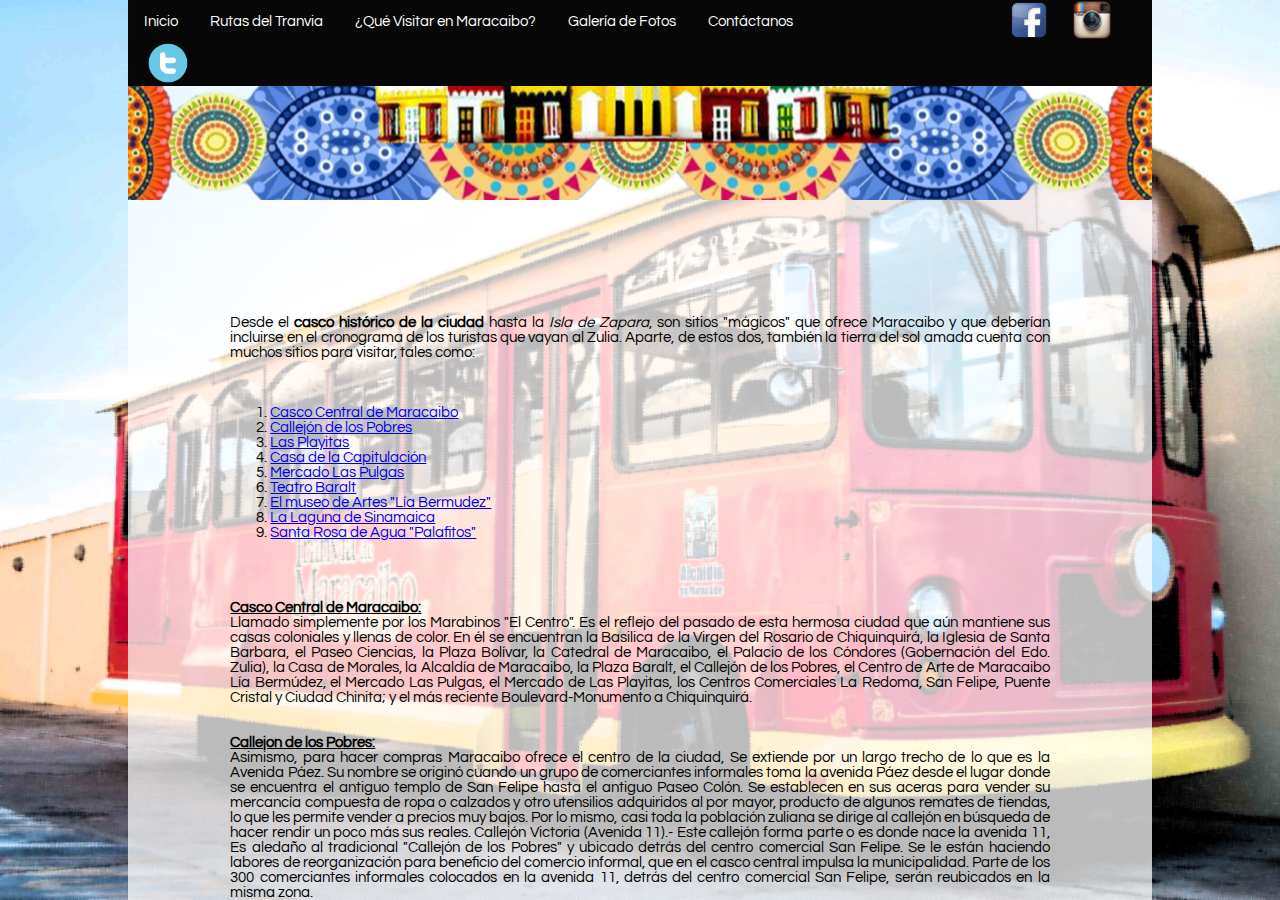
==== HTML/visitar.html @ 2af777f2 "crear primera pagina" ====
<!doctype html>
<html>

<head>
    <meta charset="utf-8">
    <title>..::¿Qué Visitar?::..</title>
    <link rel="stylesheet" type="text/css" media="screen" href="css/miestilos.css" />
    <link href="https://fonts.googleapis.com/css?family=Questrial" rel="stylesheet">
    <audio src="./sounds/cabra.mp3" autoplay loop></audio>

</head>

<body>
    <div id="contenedor">
        <div id="contenido">
            <div id="header">
                <div="link">
                    <nav>

                        <ul id="primero">
                            <li><a href="./index.html">Inicio</a></li>
                            <li><a href="./rutas.html">Rutas del Tranvia</a></li>
                            <li><a href="./visitar.html">¿Qué Visitar en Maracaibo?</a></li>
                            <li><a href="./galeria.html">Galería de Fotos</a></li>
                            <li><a href="./contacto.html">Contáctanos</a></li>
                            <a href="#"><img id="imgfb" src="./images/facebook.png" width="40px"></a>
                            <a href="#"><img id="imgig" src="./images/instagram.png" width="40px"></a>
                            <a href="#"><img id="imgtw" src="./images/twitter.jpg" width="40px"></a>
                        </ul>
                    </nav>


            </div>
            <div id="rutacuerpo">
                
                <p>Desde el <strong>casco histórico de la ciudad</strong> hasta la <i>Isla de Zapara</i>, son sitios "mágicos" que ofrece Maracaibo y
                    que deberían incluirse en el cronograma de los turistas que vayan al Zulia. Aparte, de estos dos, también la tierra del sol
                    amada cuenta con muchos sitios para visitar,  tales como:</p><br>
                    
                    <p>
                    <ol>
                        <li><a href="#casco">Casco Central de Maracaibo</li></a>
                        <li><a href="#callejon">Callejón de los Pobres</li></a>
                        <li><a href="#playitas">Las Playitas</li></a>
                        <li><a href="#casa">Casa de la Capitulación</li></a>
                        <li><a href="#mercado">Mercado Las Pulgas</li></a>
                        <li><a href="#teatro">Teatro Baralt</li></a>
                        <li><a href="#artes">El museo de Artes "Lía Bermudez"</li></a>
                        <li><a href="#laguna">La Laguna de Sinamaica</li></a>
                        <li><a href="#santa">Santa Rosa de Agua "Palafitos"</li></a>
                    </ol><br><br>
                    
                    </p>
                    <a name="casco" id="casco">
                    <p><strong><u>Casco Central de Maracaibo:</u></strong><br> Llamado simplemente por los Marabinos "El Centro". Es el reflejo del pasado de esta hermosa ciudad que aún mantiene sus casas
                    coloniales y llenas de color. En él se encuentran la Basilica de la Virgen del Rosario de Chiquinquirá, la Iglesia de Santa Barbara, el Paseo Ciencias, la Plaza Bolívar, la Catedral de Maracaibo, el Palacio de los
                    Cóndores (Gobernación del Edo. Zulia), la Casa de Morales, la Alcaldía de Maracaibo, la Plaza Baralt, el Callejón de los
                    Pobres, el Centro de Arte de Maracaibo Lía Bermúdez, el Mercado Las Pulgas, el Mercado de Las Playitas, los Centros Comerciales
                    La Redoma, San Felipe, Puente Cristal y Ciudad Chinita; y el más reciente Boulevard-Monumento a Chiquinquirá.<br><br><br></a>
                    

                    <a name="callejon" id="callejon"></a>
                    <strong><u>Callejon de los Pobres: </u></strong><br>
                    Asimismo, para hacer compras Maracaibo ofrece el centro de la ciudad, Se extiende por un largo trecho de lo que es la Avenida Páez. 
                    Su nombre se originó cuando un grupo de comerciantes informales toma la avenida Páez desde el lugar donde se encuentra el antiguo 
                    templo de San Felipe hasta el antiguo Paseo Colón. Se establecen en sus aceras para vender su mercancía compuesta de ropa o calzados 
                    y otro utensilios adquiridos al por mayor, producto de algunos remates de tiendas, lo que les permite vender a precios muy bajos. 
                    Por lo mismo, casi toda la población zuliana se dirige al callejón en búsqueda de hacer rendir un poco más sus reales. 
                    Callejón Victoria (Avenida 11).- Este callejón forma parte o es donde nace la avenida 11, Es aledaño al tradicional 
                    "Callejón de los Pobres" y ubicado detrás del centro comercial San Felipe. Se le están haciendo labores de reorganización para 
                    beneficio del comercio informal, que en el casco central impulsa la municipalidad. Parte de los 300 comerciantes informales colocados 
                    en la avenida 11, detrás del centro comercial San Felipe, serán reubicados en la misma zona.<br><br><br>

                    <a name="playitas" id="playitas"></a>
                    <strong><u>Las Playitas:</u></strong><br>
                    Son 55 mil metros cuadrados de historia. De un submundo que encierra anécdotas de triunfo, logros y derrotas. 
                    Detrás de tantas santamarías no solo se esconden mercancías, también hay sueños y compromisos. El centro comercial Las Playitas,
                    ubicado entre la estación Libertador del Metro de Maracaibo y la cañada Morillo
                    es uno de los lugares más concurridos, por propios y visitantes que desean comprar. Sus copropietarios son mayoristas y minoristas.
                    Ellos abarcan 2.500 locales comerciales, sectorizados en 23 galpones. Cada pasillo es un universo de colores y objetos. Jugueterías, 
                    zapaterías, perfumerías, lencerías, tiendas de ropa para damas
                    y caballeros, ventas de electrodomésticos. Todos dispuestos para llevar y los vendedores con ganas de hacer los suyo: vender,
                    El “pase, a la orden” y el “entren sin compromiso” no es como en otrora.<br><br><br>

                    <a name="casa" id="casa"></a>
                    <strong><u>Casa de la Capitulación:</u></strong><br>
                    El 26 de agosto de 1965, por Decreto de la Junta Conservadora y Protectora del Patrimonio Histórico y Artístico, fechado
                    este día, se declara la Casa de la Capitulación, Monumento Histórico Nacional. Se dice que esta antigua edificación situada
                    frente a la Plaza Bolívar de Maracaibo, fue construida en 1750 por Inés Mancebo de Zuloaga, para ser habitada como residencia,
                    pero en 1795, pasó a ser Residencia Oficial de los gobernantes coloniales. Allí se alojó Francisco Tomás Morales y se firmó
                    la Capitulación que daba por finalizada la Guerra de la Independencia en nuestro país. En la Casa de Morales, como también
                    se le conoce, se redactó uno de los Decretos que declaraba la Independencia del Zulia, funcionó el Colegio Alemán, la primera
                    Asamblea Legislativa, la Escuela de Labores, la Academia de Historia y la Asociación de Escritores del Zulia. Ha sido remodelada
                    dos veces, conservando su estructura original, con paredes de arcilla, roca caliza, adobones, piedra de ojo y conchas de
                    coco; los pisos de la parte de arriba son de madera y toda la decoración va acorde con el estilo colonial; los ventanales
                    tienen en su interior las denominadas polleras, donde se sentaban las señoritas a escuchar las serenatas o simplemente se
                    dedicaban a tejer.<br><br><br>

                    <a name="mercado" id="mercado"></a>
                    <strong><u>Mercado Las Pulgas:</u></strong><br>
                    Es uno de los más inéditos de toda Latinoamérica, no sólo porque hay una mezcla étnica entre los asiáticos, los guajiros,
                    los Maracuchos y los venezolanos en general sino porque es uno de los pocos que se encuentra a orillas de un lago y que por
                    su gran tamaño se vende una lista interminable de productos a una decena de miles de personas que lo visitan diariamente.
                    Construído en 1972 por orden del entonces presidente Rafael Caldera, el Mercado de las Pulgas, llamado así por el ahora 
                    inexistente sector Las Pulgas, perteneció al proyecto de modernización de la ciudad, que incluyó entre otras cosas, 
                    la demolición del
                    barrio El saladillo en pleno centro de Maracaibo, y la remodelación de la Basílica de la señora del Chiquinquirá. El
                    diseño original del mercado contemplaba espacios de esparcimientos ventilados por el propio fresco del lago y agrupar a los
                    comerciantes existentes de la época. Entrar aquí es increíble y es verdad aquello que dicen
                    que se consigue hasta los clavos de Cristo. Se venden productos piratas y a veces hasta ilegales en cada esquina.<br><br><br>

                    <a name="teatro" id="teatro"></a>
                    <strong><u>Teatro Baralt:</u></strong><br>
                    La historia cultural del Zulia no puede contarse sin mencionar la presencia significativa del Teatro Baralt. Desde su inauguración
                    el 24 de julio de 1883, este espacio, originalmente concebido para la difusión de las artes escénicas regionales, ha marcado
                    pauta en la vanguardia artística de nuestra región. En la actualidad el Teatro Baralt forma parte del proyecto Eje Cultural
                    del Zulia, desarrollado por la Universidad del Zulia (LUZ) con el fin de oxigenar la vida cultural de la región. Luego de
                    un arduo trabajo de restauración, el hoy remozado Teatro Baralt se encuentra listo para reiniciar su labor vanguardista,
                    bajo la tutela de la Fundación Teatro Baralt, un cuerpo administrativo integrado por representantes de la Universidad del
                    Zulia, el Ejecutivo del estado Zulia, la Alcaldía de Maracaibo, la Asamblea Legislativa del estado Zulia, el Centro Rafael
                    Urdaneta, Fedecámaras y el Consejo Nacional de la Cultura. En esta renovada dimensión arquitectónica y funcional el histórico
                    Teatro Baralt de Maracaibo, sede de tantos eventos y sueños, ofrece nuevas posibilidades de desarrollo, tanto para las artes
                    escénicas, como para otras diversas manifestaciones artísticas de la región y el país. Con un espíritu noble, invita hoy
                    a recorrer el tránsito fecundo de su historia que se proyecta hacia un futuro de consolidación de la conciencia social y
                    la identidad cultural del zuliano.<br><br><br>

                    <a name="artes" id="artes"></a>
                    <strong><u>Teatro Lia Bermudez:</u></strong><br>
                    El Centro de arte de Maracaibo Lía Bermúdez o bien Centro de Arte Lía Bermúdez es el nombre que recibe un espacio que
                    sirve para presentaciones teatrales, como centro de cultura, centro de exposiciones, museo en la ciudad de Maracaibo,​ la
                    capital del estado Zulia, al oeste del país suramericano de Venezuela. Allí también se realizan conciertos, se dictan talleres
                    y se ofrecen visitas guiadas. Recibe su nombre de la artista y escultora venezolana Lía Bermúdez. Fue creado como fundación
                    en 1990 en lo que originalmente era un mercado municipal que databa de 1886. Fue adaptado y reacondicionado bajo el proyecto
                    del arquitecto José Espósito, e inaugurado oficialmente en 1993. Su mantenimiento y gestión es responsabilidad del gobierno
                    regional del estado Zulia, bajo la figura de Fundación.<br><br><br>

                    <a name="laguna" id="laguna"></a>
                    <strong><u>La Laguna de Sinamaica</u></strong><br>
                    La laguna de Sinamaica1​2​ se encuentra al norte del estado Zulia​ a una hora de la ciudad de Maracaibo en Venezuela.​
                    Pasando el puente que atraviesa el río Limón principal afluente de esta laguna, se ven a lo lejos las típicas construcciones
                    indígenas conocidas como palafitos. La tradición venezolana sostiene que el nombre del país proviene del hecho que los primeros
                    exploradores españoles, al ver las casas construidas sobre pilotes enterradas en el agua de la laguna Sinamaica, calificaron
                    la zona como una pequeña Venecia, de ahí el nombre de Venezuela, en donde la terminación "zuela" denota algo reducido y de
                    inferior calidad respecto del original. Por otra partes existen fundamentos documentados que revelan una historia diferente,
                    en donde se hace referencia que el origen del nombre es autóctono. Martín Fernández de Enciso geógrafo y bachiller en leyes
                    español, en su libro “Suma de Geografía que trata de todas las partes y provincias del mundo, en especial de las Indias”
                    editada en Sevilla en 1519, en un fragmento dice: «y al cabo de la cerca de la tierra está una peña grande que es llana encima
                    della. Y encima de ella está un lugar o casas de indios que se llama Veneçiuela...». La fecha y originalidad de los mencionados
                    documentos han sido científicamente certificadas por expertos españoles, con lo que se deja comprobado que el nombre de Venezuela
                    tiene su origen en fonemas del pueblo paraujano que se comunicaba en idioma añú. El vocablo Venezziola, resulta extraño en
                    lengua italiana; una expresión más común sería Piccola Venezia, cuya traducción es “pequeña Venecia” y nunca Venezuela. Esto
                    conduce a la conclusión de que el nombre de nuestra nación, se origina en la lengua de los paraujanos (familia arahuac) que
                    quiere decir agua-grande.El sacerdote español Antonio Vázquez de Espinoza, que viajó por todo el continente, escribió en
                    su Compendio y descripción de las Indias occidentales, fechado en 1629, lo siguiente: «Venezuela, en la lengua natural de
                    aquella tierra, quiere decir agua grande, por la gran laguna de Maracaibo que tiene en su distrito, como quien dice, la provincia
                    de la grande laguna». Estas construcciones unifamiliares con techos a dos aguas, y asentadas con troncos son utilizadas por
                    diferentes etnias en Venezuela, la etnia que habita este sitio es la Añu, la cual mantiene sus costumbres de ser una etnia
                    cazadora, recolectora y artesanal.<br><br><br>

                    <a name="santa" id="santa"></a>
                    <strong><u>Santa Rosa de Agua</u></strong><br>
                    Santa Rosa de Agua ubicada en Milagro Norte con Corredor Vial Santa Rosa. Parroquia Coquivacoa, Municipio. Para el año 1992
                    la UNESCO decretó a Santa Rosa de Agua como patrimonio Histórico Arquitectónico Mundial. Hace más de un siglo, los paraujanos
                    (indígenas) proveniente de la Guajira inmigraron para asentarse en las aguas del Lago de Maracaibo, específicamente en la
                    bahía. santa Rosa de Agua- Maracaibo. Fue allí donde construyeron sus hogares, en una red de palafitos que les proporciono 
                    puerto seguro y vivienda, y es así como nació lo que hoy se conoce
                    como Santa Rosa de Agua. Esta comunidad de pescadores tiene aproximadamente 200 años de existencia, tiempo en que ha configurado
                    un interesante sincretismo cultural y religioso entre las tradiciones indígenas e hispanas. En el mes de julio se realizan
                    las fiestas de Santa Rosa de Lima, con fuegos artificiales y una particular procesión de la imagen venerada sobre las canoas
                    de los pescadores. En las orillas del Lago, a través de las caminerías de madera, encontrará pintorescos restaurantes sobre
                    el agua donde podrá degustar platos típicos de la gastronomía de la zona: lisa rellena, mojito o un suculento "cruzao" de
                    pescado y mariscos. Alrededor de la plaza Américo Vespucio, bajo el generoso sol marabino, podrá admirar las ventas de cesterías,
                    tapices de enea, chinchorros y figuras de mangle. Tal vez uno de los populares decimistas que abundan en el sector le improvise
                    unos versos, como sólo saben hacerlo estos hijos del Coquivacoa.
            
                <div id="video1">
                    <iframe width="400px" height="315px" src="https://www.youtube.com/embed/rH1fbKO_LKY" frameborder="0" allow="autoplay; encrypted-media"
                            allowfullscreen></iframe>
                </div>
                    
                <div id="video2">
                        <iframe width="400px" height="315px" src="https://www.youtube.com/embed/_vEICmZlR6U" frameborder="0" allow="autoplay; encrypted-media"
                            allowfullscreen></iframe>
                </div>
                    
                <div id="footer">
                    <p class=foottext>Copyright 2018 - Alfredo Arias correo: balzehaguao@gmail.com</p>
                </div>
            
            </div>
        </div>
    </body>
                
</html>
---- HTML/css/miestilos.css ----
body, html{
    width: 100%;
    height: 100%;
    margin:0;
    padding: 0;
    font-family: 'Questrial', sans-serif;
    font-size: 15px;

/* ----- Estilos de la pagina de Inicio----*/
}
#contenedor{
    width: 100%;
    height: 100%;
    background-image: url(../images/backg01.jpg);
    background-size: cover;
}
#contenido{
    margin:0 auto;
    width: 80%;
    height: 100%;
    background-color:rgba(255, 255, 255, 0.733); 
    overflow-y: scroll;
    overflow-x:hidden;
    
}
#cajon1, #cajon2{
    width: 100%;
    float: left;
    
}
#header  {
    width: 100%;
    height: 200px;
    background: url(../images/mboheader.png) center center no-repeat;
        
}

ul{
    list-style-type: none;
    margin: 0;
    padding: 0;
    overflow: hidden;
    background-color: rgb(7, 7, 7);
}
#imgfb{
    margin-left: 200px
}
#imgig, #imgtw{
    margin-left: 20px
}
#primero li {
    float: left;
}

#primero li a {
    display: block;
    color: white;
    text-align: center;
    padding: 14px 16px;
    text-decoration: none;

}

#primero li a:hover {
    background-color: rgb(104, 7, 7);
}


#header h1 {
    text-align: center;
    margin-top: 1px;
    color: rgb(7, 7, 7);
}

#header h2 {
    text-align: center;
    margin-top: 1px;
    color: rgb(7, 7, 7);
}
       
#fotocentral img.fotocentral {
    
    margin-top: 60px;
    margin-right: auto; 
	margin-left: auto;
	display: block;  
}

#cuerpo {
    margin: 0 auto;
    padding: 190px 0 0 0;
    width: 80%;
    
}


#footer {
    margin-top: 10px;
    width: 100%;
    height:100px;
    background-color: rgba(250, 249, 249, 0.144);
    float: left;
}

.foottext{
    color: #080808;
    text-align: center;
    
}
/* ---- Aqui empieza  los  estilos de la rutas------*/

#rutacuerpo {
    
    margin: 0 auto;
    padding: 100px 0 0 0;
    width: 80%;
}

#parrafruta{
    text-align: justify;
}

/*-------  Aqui empieza  los  estilos de que visitar-----*/



#rutacuerpo p{
    text-align: justify;
}


/*------- Aqui empieza los estilos de la Galeria de Fotos -----*/

#rutacuerpo h1 {
    text-align: center;
}
.galeria{
    width: 100%;
    padding:  20px;
    box-sizing: border-box;
    
}

.galeria img {
    margin: 2px;
    width: 250px;
    height: 200px;
    float: left;
    box-sizing: border-box;
}

/* ------ Estilo Videos-----*/

#video1 {
    
    width: 45%;
    z-index: 100;
    float: left;
    
}

#video2 {
    
    width: 45%;
    z-index: 100;
    float: right;
    
}
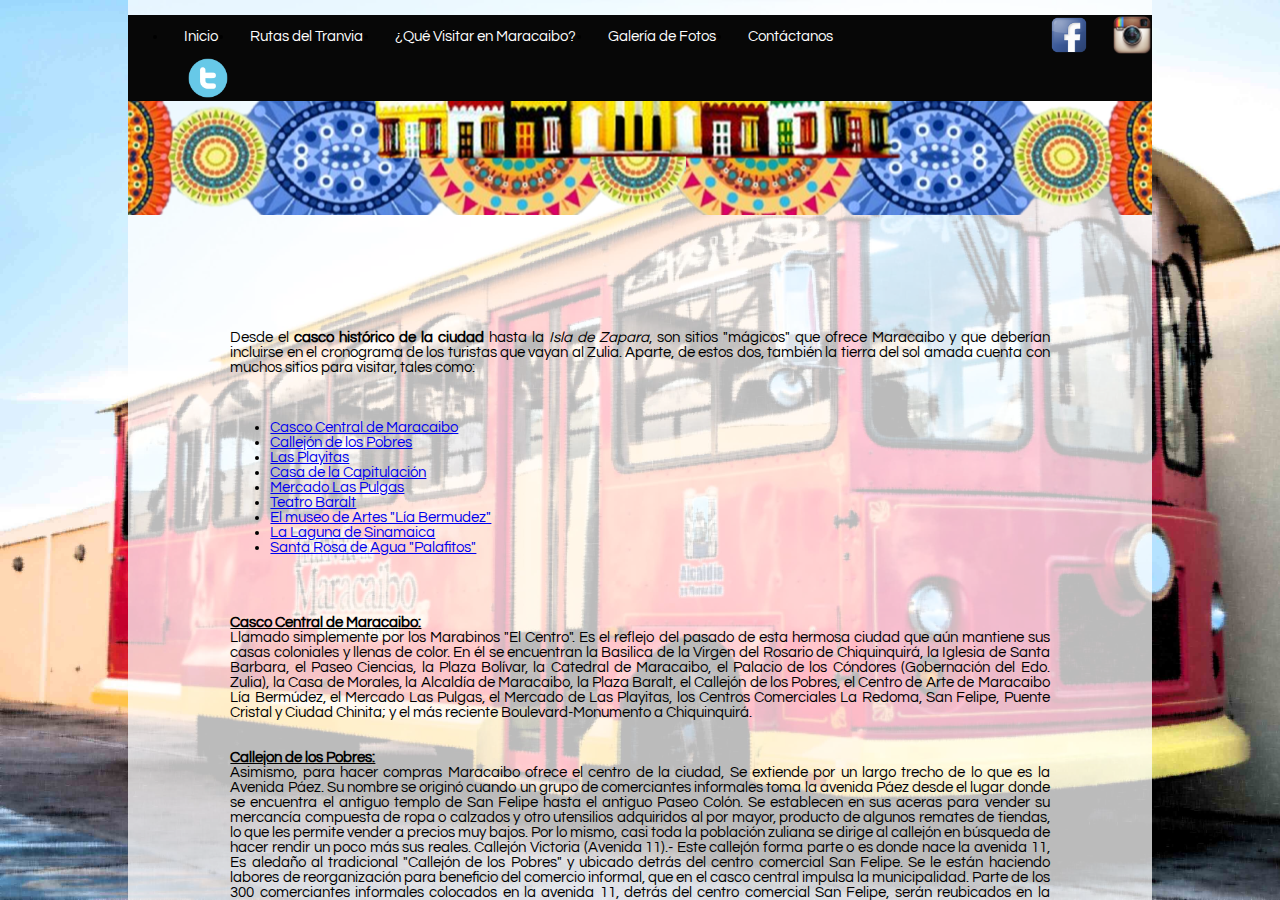
==== commit faa45886: "Modifiqué el estilo de los li's paraque los ol de visita.html puedan ser ul" ====
--- a/HTML/visitar.html
+++ b/HTML/visitar.html
@@ -38,7 +38,7 @@
                     amada cuenta con muchos sitios para visitar,  tales como:</p><br>
                     
                     <p>
-                    <ol>
+                    <ul>
                         <li><a href="#casco">Casco Central de Maracaibo</li></a>
                         <li><a href="#callejon">Callejón de los Pobres</li></a>
                         <li><a href="#playitas">Las Playitas</li></a>
@@ -48,7 +48,7 @@
                         <li><a href="#artes">El museo de Artes "Lía Bermudez"</li></a>
                         <li><a href="#laguna">La Laguna de Sinamaica</li></a>
                         <li><a href="#santa">Santa Rosa de Agua "Palafitos"</li></a>
-                    </ol><br><br>
+                    </ul><br><br>
                     
                     </p>
                     <a name="casco" id="casco">
--- a/HTML/css/miestilos.css
+++ b/HTML/css/miestilos.css
@@ -35,12 +35,17 @@
         
 }
 
-ul{
+nav{
+    background-color: rgb(7, 7, 7);
+    list-style: none;
+}
+
+ul #primero{
     list-style-type: none;
     margin: 0;
     padding: 0;
     overflow: hidden;
-    background-color: rgb(7, 7, 7);
+    list-style: none;
 }
 #imgfb{
     margin-left: 200px
@@ -63,6 +68,7 @@
 
 #primero li a:hover {
     background-color: rgb(104, 7, 7);
+    list-style: none;
 }
 
 
